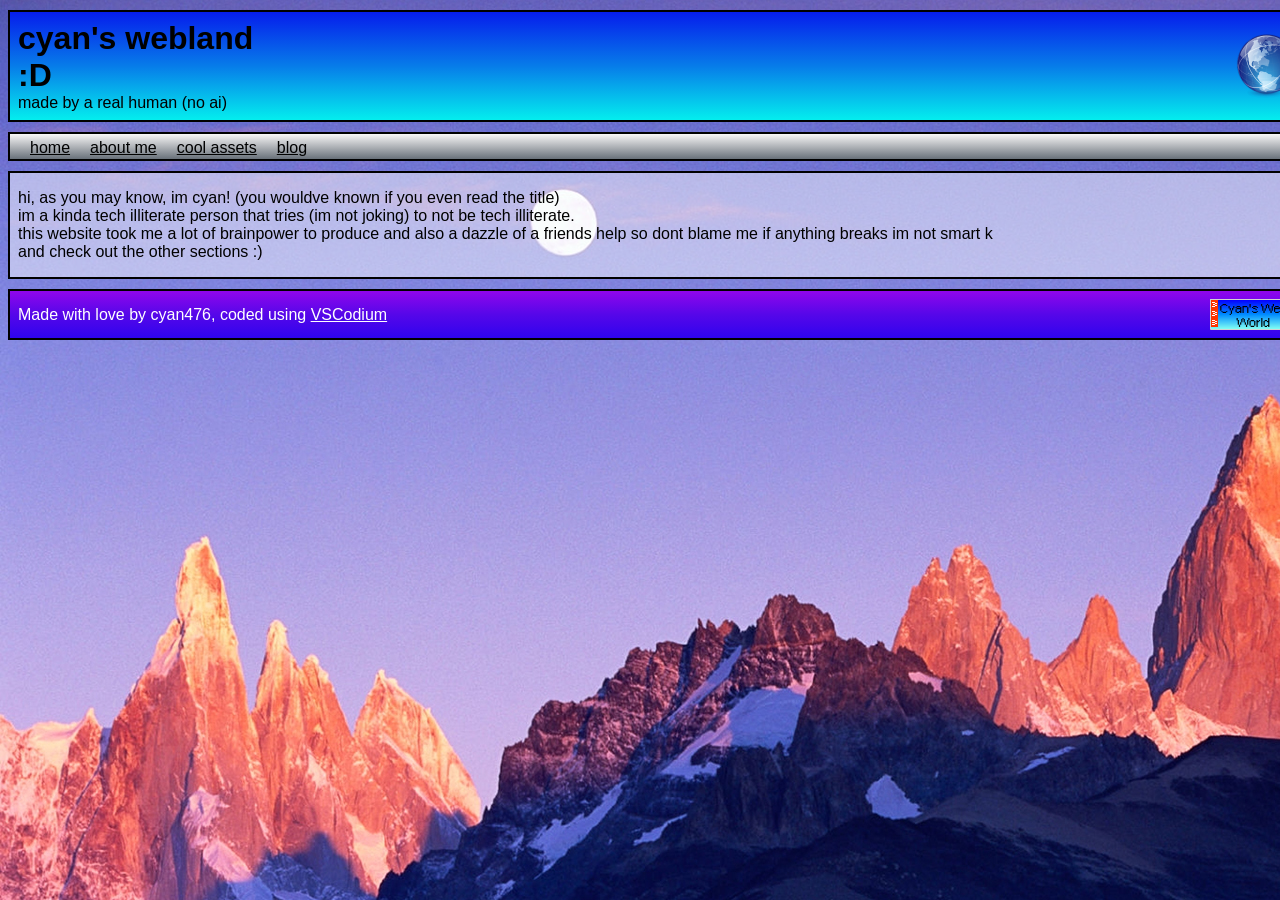
==== index.html @ 0362a2c8 "website release" ====
<html>
    <head>
        <title>
            my webland :D
        </title>
        <link rel="stylesheet" href="style.css">
    </head>

    <body>
        <div class="welcome-topbar">
            <div class="wt-text">
                <h1>cyan's webland :D</h1>
                <p>made by a real human (no ai)</p>
            </div>
            <img src="baricon.png" alt="Topbar Image" class="wt-img">
        </div>
        <div class="navbar">
            <ul class="nb-ul">
                <li class="nb-tab"><a href="index.html">home</a></li>
                <li class="nb-tab"><a href="about.html">about me</a></li>
                <li class="nb-tab"><a href="#">cool assets</a></li>
                <li class="nb-tab"><a href="#">blog</a></li>
            </ul>
        </div>
        <div class="contentbox">
            <div class="cb-maintext">
                <p>
                    hi, as you may know, im cyan! (you wouldve known if you even read the title)<br>
                    im a kinda tech illiterate person that tries (im not joking) to not be tech illiterate.<br>
                    this website took me a lot of brainpower to produce and also a dazzle of a friends help so dont blame me if anything breaks im not smart k<br>
                    and check out the other sections :)
                </p>
            </div>
        </div>
        <div class="footer">
            <div class="ft-content">
                <div class="ft-text">
                    Made with love by cyan476, coded using <a href="https://vscodium.com/">VSCodium<a>
                </div>
                <a href="#"><img src="button.png" alt="Cyan's Web World!" class="ft-buttonimg"></a>
            </div>
        </div>
    </body>
</html>
---- style.css ----
:root {
    --site-width: 1300px; /* Change this once, updates both automatically */
}

body {
    background-image: url('frutigeraero.jpg');
    background-size: auto;
    background-repeat: no-repeat;
}

.welcome-topbar {
    display: flex;
    align-items: center;
    gap: 950px;

    background: linear-gradient(180deg, #061dec 0%, #077ce9 50%, #04eeee 100%);
    width: var(--site-width);
    border: 2px solid black;
    box-sizing: border-box;
    margin-left: auto;
    margin-right: auto;
    margin-top: 10px;
    padding: 8px;
    font-family: "Segoe UI" , Tahoma, Geneva, Verdana, sans-serif;
}

.welcome-topbar h1,
.welcome-topbar p {
    margin: 0;
}

.wt-img {
    width: 64px;
    height: 64px;
    object-fit: contain;
    flex-shrink: 0;
}

.wt-text {
    margin: 0;
}

.navbar {
    margin-left: auto;
    margin-right: auto;
    width: var(--site-width);
    box-sizing: border-box;
    background: linear-gradient(180deg, #f8f7f7 0%,#69717a 100%);
    margin-top: 10px;
    border: 2px solid black;
    padding-left: 20px;
    padding-bottom: 0px;
    padding-top: 3px;
}

.nb-ul {
    list-style-type: none;
    margin: 0;
    padding: 0;
    display: flex;
    justify-content: left;
    gap: 20px;
    align-items: left;
}

.nb-ul li {
    display: inline;
    margin: 2px 0;
}

.nb-ul li a {
    color: #000;
    font-family: 'Trebuchet MS', 'Lucida Sans Unicode', 'Lucida Grande', 'Lucida Sans', Arial, sans-serif;
}

.nb-tab {
    box-sizing: border-box;
}

.contentbox {
    width: var(--site-width);
    margin-left: auto;
    margin-right: auto;
    box-sizing: border-box;
    
    background: rgba(255, 255, 255, 0.486);
    border: 2px solid black;
    padding-left: 8px;
    padding-bottom: 0px;
    padding-top: 0px;
    margin-top: 10px;
}

.cb-maintext {
    font-family: "Segoe UI" , Tahoma, Geneva, Verdana, sans-serif;
    margin: 0;
    padding: 0;
}

.footer {
    gap: 900px;

    background: linear-gradient(180deg, #9006ec 0%, #5607e9 50%, #2f04ee 100%);
    width: var(--site-width);
    border: 2px solid black;
    box-sizing: border-box;
    margin-left: auto;
    margin-right: auto;
    margin-top: 10px;
    padding: 8px;
}

.ft-content {
    display: flex;
    justify-content: space-between; /* Pushes text left, button right */
    align-items: center;            /* Vertically centers them with each other */
    width: 100%;
}

.ft-text {
    color: #fff;
    font-family: "Segoe UI", Tahoma, sans-serif
}

.ft-text a {
    color: #fff;
}
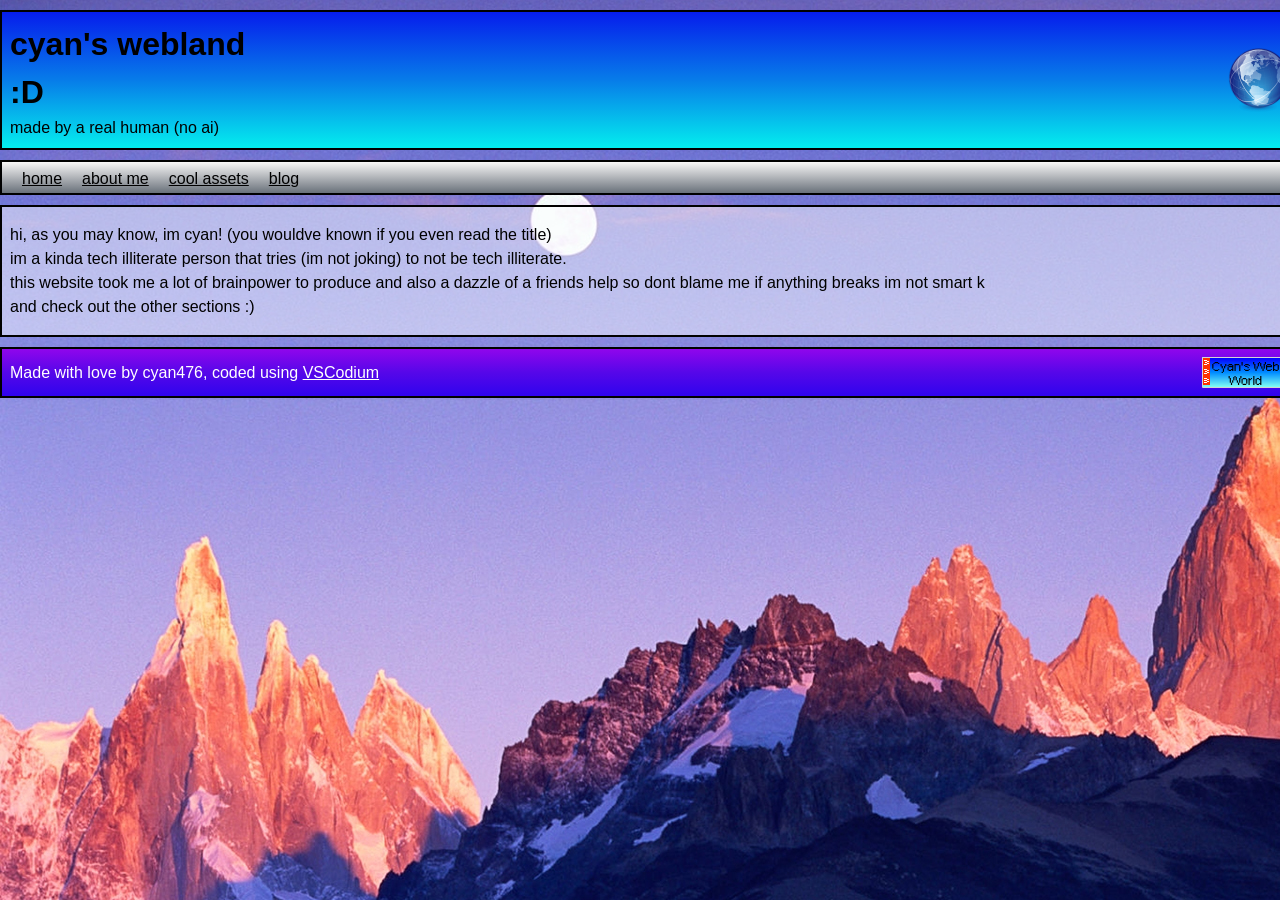
==== commit 59ac49e1: "added blogs" ====
--- a/index.html
+++ b/index.html
@@ -4,6 +4,7 @@
             my webland :D
         </title>
         <link rel="stylesheet" href="style.css">
+        <link href="sanitize.css" rel="stylesheet"/>
     </head>
 
     <body>
@@ -19,7 +20,7 @@
                 <li class="nb-tab"><a href="index.html">home</a></li>
                 <li class="nb-tab"><a href="about.html">about me</a></li>
                 <li class="nb-tab"><a href="#">cool assets</a></li>
-                <li class="nb-tab"><a href="#">blog</a></li>
+                <li class="nb-tab"><a href="blog.html">blog</a></li>
             </ul>
         </div>
         <div class="contentbox">
--- a/style.css
+++ b/style.css
@@ -89,6 +89,7 @@
     padding-bottom: 0px;
     padding-top: 0px;
     margin-top: 10px;
+    font-family: "Segoe UI" , Tahoma, Geneva, Verdana, sans-serif;
 }
 
 .cb-maintext {
--- a/sanitize.css
+++ b/sanitize.css
@@ -0,0 +1,566 @@
+/* Document
+ * ========================================================================== */
+
+/**
+ * Add border box sizing in all browsers (opinionated).
+ */
+
+*,
+::before,
+::after {
+  box-sizing: border-box;
+}
+
+/**
+ * 1. Add text decoration inheritance in all browsers (opinionated).
+ * 2. Add vertical alignment inheritance in all browsers (opinionated).
+ */
+
+::before,
+::after {
+  text-decoration: inherit; /* 1 */
+  vertical-align: inherit; /* 2 */
+}
+
+/**
+ * 1. Use the default cursor in all browsers (opinionated).
+ * 2. Change the line height in all browsers (opinionated).
+ * 3. Use a 4-space tab width in all browsers (opinionated).
+ * 4. Remove the grey highlight on links in iOS (opinionated).
+ * 5. Prevent adjustments of font size after orientation changes in
+ *    IE on Windows Phone and in iOS.
+ * 6. Breaks words to prevent overflow in all browsers (opinionated).
+ */
+
+html {
+  cursor: default; /* 1 */
+  line-height: 1.5; /* 2 */
+  -moz-tab-size: 4; /* 3 */
+  tab-size: 4; /* 3 */
+  -webkit-tap-highlight-color: transparent /* 4 */;
+  -ms-text-size-adjust: 100%; /* 5 */
+  -webkit-text-size-adjust: 100%; /* 5 */
+  word-break: break-word; /* 6 */
+}
+
+/* Sections
+ * ========================================================================== */
+
+/**
+ * Remove the margin in all browsers (opinionated).
+ */
+
+body {
+  margin: 0;
+}
+
+/**
+ * Correct the font size and margin on `h1` elements within `section` and
+ * `article` contexts in Chrome, Edge, Firefox, and Safari.
+ */
+
+h1 {
+  font-size: 2em;
+  margin: 0.67em 0;
+}
+
+/* Grouping content
+ * ========================================================================== */
+
+/**
+ * Remove the margin on nested lists in Chrome, Edge, IE, and Safari.
+ */
+
+dl dl,
+dl ol,
+dl ul,
+ol dl,
+ul dl {
+  margin: 0;
+}
+
+/**
+ * Remove the margin on nested lists in Edge 18- and IE.
+ */
+
+ol ol,
+ol ul,
+ul ol,
+ul ul {
+  margin: 0;
+}
+
+/**
+ * 1. Add the correct sizing in Firefox.
+ * 2. Show the overflow in Edge 18- and IE.
+ */
+
+hr {
+  height: 0; /* 1 */
+  overflow: visible; /* 2 */
+}
+
+/**
+ * Add the correct display in IE.
+ */
+
+main {
+  display: block;
+}
+
+/**
+ * Remove the list style on navigation lists in all browsers (opinionated).
+ */
+
+nav ol,
+nav ul {
+  list-style: none;
+  padding: 0;
+}
+
+/**
+ * 1. Correct the inheritance and scaling of font size in all browsers.
+ * 2. Correct the odd `em` font sizing in all browsers.
+ */
+
+pre {
+  font-family: monospace, monospace; /* 1 */
+  font-size: 1em; /* 2 */
+}
+
+/* Text-level semantics
+ * ========================================================================== */
+
+/**
+ * Remove the gray background on active links in IE 10.
+ */
+
+a {
+  background-color: transparent;
+}
+
+/**
+ * Add the correct text decoration in Edge 18-, IE, and Safari.
+ */
+
+abbr[title] {
+  text-decoration: underline;
+  text-decoration: underline dotted;
+}
+
+/**
+ * Add the correct font weight in Chrome, Edge, and Safari.
+ */
+
+b,
+strong {
+  font-weight: bolder;
+}
+
+/**
+ * 1. Correct the inheritance and scaling of font size in all browsers.
+ * 2. Correct the odd `em` font sizing in all browsers.
+ */
+
+code,
+kbd,
+samp {
+  font-family: monospace, monospace; /* 1 */
+  font-size: 1em; /* 2 */
+}
+
+/**
+ * Add the correct font size in all browsers.
+ */
+
+small {
+  font-size: 80%;
+}
+
+/* Embedded content
+ * ========================================================================== */
+
+/*
+ * Change the alignment on media elements in all browsers (opinionated).
+ */
+
+audio,
+canvas,
+iframe,
+img,
+svg,
+video {
+  vertical-align: middle;
+}
+
+/**
+ * Add the correct display in IE 9-.
+ */
+
+audio,
+video {
+  display: inline-block;
+}
+
+/**
+ * Add the correct display in iOS 4-7.
+ */
+
+audio:not([controls]) {
+  display: none;
+  height: 0;
+}
+
+/**
+ * Remove the border on iframes in all browsers (opinionated).
+ */
+
+iframe {
+  border-style: none;
+}
+
+/**
+ * Remove the border on images within links in IE 10-.
+ */
+
+img {
+  border-style: none;
+}
+
+/**
+ * Change the fill color to match the text color in all browsers (opinionated).
+ */
+
+svg:not([fill]) {
+  fill: currentColor;
+}
+
+/**
+ * Hide the overflow in IE.
+ */
+
+svg:not(:root) {
+  overflow: hidden;
+}
+
+/* Tabular data
+ * ========================================================================== */
+
+/**
+ * Collapse border spacing in all browsers (opinionated).
+ */
+
+table {
+  border-collapse: collapse;
+}
+
+/* Forms
+ * ========================================================================== */
+
+/**
+ * Remove the margin on controls in Safari.
+ */
+
+button,
+input,
+select {
+  margin: 0;
+}
+
+/**
+ * 1. Show the overflow in IE.
+ * 2. Remove the inheritance of text transform in Edge 18-, Firefox, and IE.
+ */
+
+button {
+  overflow: visible; /* 1 */
+  text-transform: none; /* 2 */
+}
+
+/**
+ * Correct the inability to style buttons in iOS and Safari.
+ */
+
+button,
+[type="button"],
+[type="reset"],
+[type="submit"] {
+  -webkit-appearance: button;
+}
+
+/**
+ * 1. Change the inconsistent appearance in all browsers (opinionated).
+ * 2. Correct the padding in Firefox.
+ */
+
+fieldset {
+  border: 1px solid #a0a0a0; /* 1 */
+  padding: 0.35em 0.75em 0.625em; /* 2 */
+}
+
+/**
+ * Show the overflow in Edge 18- and IE.
+ */
+
+input {
+  overflow: visible;
+}
+
+/**
+ * 1. Correct the text wrapping in Edge 18- and IE.
+ * 2. Correct the color inheritance from `fieldset` elements in IE.
+ */
+
+legend {
+  color: inherit; /* 2 */
+  display: table; /* 1 */
+  max-width: 100%; /* 1 */
+  white-space: normal; /* 1 */
+}
+
+/**
+ * 1. Add the correct display in Edge 18- and IE.
+ * 2. Add the correct vertical alignment in Chrome, Edge, and Firefox.
+ */
+
+progress {
+  display: inline-block; /* 1 */
+  vertical-align: baseline; /* 2 */
+}
+
+/**
+ * Remove the inheritance of text transform in Firefox.
+ */
+
+select {
+  text-transform: none;
+}
+
+/**
+ * 1. Remove the margin in Firefox and Safari.
+ * 2. Remove the default vertical scrollbar in IE.
+ * 3. Change the resize direction in all browsers (opinionated).
+ */
+
+textarea {
+  margin: 0; /* 1 */
+  overflow: auto; /* 2 */
+  resize: vertical; /* 3 */
+}
+
+/**
+ * Remove the padding in IE 10-.
+ */
+
+[type="checkbox"],
+[type="radio"] {
+  padding: 0;
+}
+
+/**
+ * 1. Correct the odd appearance in Chrome, Edge, and Safari.
+ * 2. Correct the outline style in Safari.
+ */
+
+[type="search"] {
+  -webkit-appearance: textfield; /* 1 */
+  outline-offset: -2px; /* 2 */
+}
+
+/**
+ * Correct the cursor style of increment and decrement buttons in Safari.
+ */
+
+::-webkit-inner-spin-button,
+::-webkit-outer-spin-button {
+  height: auto;
+}
+
+/**
+ * Correct the text style of placeholders in Chrome, Edge, and Safari.
+ */
+
+::-webkit-input-placeholder {
+  color: inherit;
+  opacity: 0.54;
+}
+
+/**
+ * Remove the inner padding in Chrome, Edge, and Safari on macOS.
+ */
+
+::-webkit-search-decoration {
+  -webkit-appearance: none;
+}
+
+/**
+ * 1. Correct the inability to style upload buttons in iOS and Safari.
+ * 2. Change font properties to `inherit` in Safari.
+ */
+
+::-webkit-file-upload-button {
+  -webkit-appearance: button; /* 1 */
+  font: inherit; /* 2 */
+}
+
+/**
+ * Remove the inner border and padding of focus outlines in Firefox.
+ */
+
+::-moz-focus-inner {
+  border-style: none;
+  padding: 0;
+}
+
+/**
+ * Restore the focus outline styles unset by the previous rule in Firefox.
+ */
+
+:-moz-focusring {
+  outline: 1px dotted ButtonText;
+}
+
+/**
+ * Remove the additional :invalid styles in Firefox.
+ */
+
+:-moz-ui-invalid {
+  box-shadow: none;
+}
+
+/* Interactive
+ * ========================================================================== */
+
+/*
+ * Add the correct display in Edge 18- and IE.
+ */
+
+details {
+  display: block;
+}
+
+/*
+ * Add the correct styles in Edge 18-, IE, and Safari.
+ */
+
+dialog {
+  background-color: white;
+  border: solid;
+  color: black;
+  display: block;
+  height: -moz-fit-content;
+  height: -webkit-fit-content;
+  height: fit-content;
+  left: 0;
+  margin: auto;
+  padding: 1em;
+  position: absolute;
+  right: 0;
+  width: -moz-fit-content;
+  width: -webkit-fit-content;
+  width: fit-content;
+}
+
+dialog:not([open]) {
+  display: none;
+}
+
+/*
+ * Add the correct display in all browsers.
+ */
+
+summary {
+  display: list-item;
+}
+
+/* Scripting
+ * ========================================================================== */
+
+/**
+ * Add the correct display in IE 9-.
+ */
+
+canvas {
+  display: inline-block;
+}
+
+/**
+ * Add the correct display in IE.
+ */
+
+template {
+  display: none;
+}
+
+/* User interaction
+ * ========================================================================== */
+
+/*
+ * 1. Remove the tapping delay in IE 10.
+ * 2. Remove the tapping delay on clickable elements
+      in all browsers (opinionated).
+ */
+
+a,
+area,
+button,
+input,
+label,
+select,
+summary,
+textarea,
+[tabindex] {
+  -ms-touch-action: manipulation; /* 1 */
+  touch-action: manipulation; /* 2 */
+}
+
+/**
+ * Add the correct display in IE 10-.
+ */
+
+[hidden] {
+  display: none;
+}
+
+/* Accessibility
+ * ========================================================================== */
+
+/**
+ * Change the cursor on busy elements in all browsers (opinionated).
+ */
+
+[aria-busy="true"] {
+  cursor: progress;
+}
+
+/*
+ * Change the cursor on control elements in all browsers (opinionated).
+ */
+
+[aria-controls] {
+  cursor: pointer;
+}
+
+/*
+ * Change the cursor on disabled, not-editable, or otherwise
+ * inoperable elements in all browsers (opinionated).
+ */
+
+[aria-disabled="true"],
+[disabled] {
+  cursor: not-allowed;
+}
+
+/*
+ * Change the display on visually hidden accessible elements
+ * in all browsers (opinionated).
+ */
+
+[aria-hidden="false"][hidden] {
+  display: initial;
+}
+
+[aria-hidden="false"][hidden]:not(:focus) {
+  clip: rect(0, 0, 0, 0);
+  position: absolute;
+}
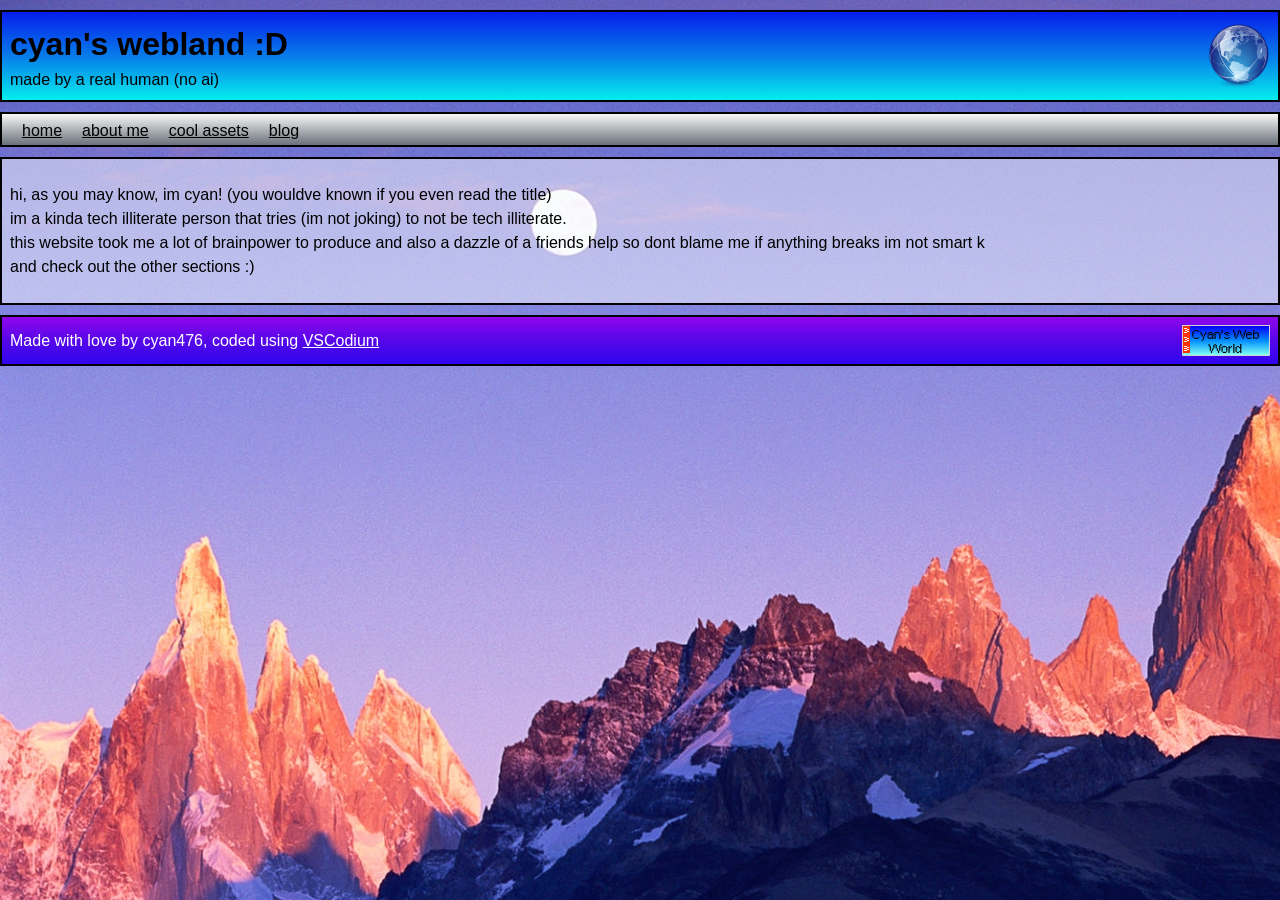
==== commit c0558e9d: "added slight very cool updates" ====
--- a/index.html
+++ b/index.html
@@ -36,7 +36,7 @@
         <div class="footer">
             <div class="ft-content">
                 <div class="ft-text">
-                    Made with love by cyan476, coded using <a href="https://vscodium.com/">VSCodium<a>
+                    Made with love by cyan476, coded using <a href="https://vscodium.com/">VSCodium</a>
                 </div>
                 <a href="#"><img src="button.png" alt="Cyan's Web World!" class="ft-buttonimg"></a>
             </div>
--- a/style.css
+++ b/style.css
@@ -1,20 +1,22 @@
 :root {
-    --site-width: 1300px; /* Change this once, updates both automatically */
+    --site-width: 1300px;
 }
 
 body {
     background-image: url('frutigeraero.jpg');
     background-size: auto;
     background-repeat: no-repeat;
+    overflow-x: hidden; 
 }
 
 .welcome-topbar {
     display: flex;
     align-items: center;
-    gap: 950px;
+    justify-content: space-between;
 
     background: linear-gradient(180deg, #061dec 0%, #077ce9 50%, #04eeee 100%);
-    width: var(--site-width);
+    width: 100%;
+    max-width: var(--site-width);
     border: 2px solid black;
     box-sizing: border-box;
     margin-left: auto;
@@ -43,7 +45,8 @@
 .navbar {
     margin-left: auto;
     margin-right: auto;
-    width: var(--site-width);
+    width: 100%;
+    max-width: var(--site-width);
     box-sizing: border-box;
     background: linear-gradient(180deg, #f8f7f7 0%,#69717a 100%);
     margin-top: 10px;
@@ -58,9 +61,9 @@
     margin: 0;
     padding: 0;
     display: flex;
-    justify-content: left;
+    justify-content: flex-start;
     gap: 20px;
-    align-items: left;
+    align-items: center;
 }
 
 .nb-ul li {
@@ -78,18 +81,39 @@
 }
 
 .contentbox {
-    width: var(--site-width);
+    width: 100%;
+    max-width: var(--site-width);
     margin-left: auto;
     margin-right: auto;
     box-sizing: border-box;
     
     background: rgba(255, 255, 255, 0.486);
     border: 2px solid black;
-    padding-left: 8px;
-    padding-bottom: 0px;
-    padding-top: 0px;
+    
+    display: flex;
+    flex-direction: column;
+    align-items: flex-start;
+    gap: 15px;
+    
+    padding: 8px;
     margin-top: 10px;
     font-family: "Segoe UI" , Tahoma, Geneva, Verdana, sans-serif;
+}
+
+.cb-avatarbox {
+    width: 120px;
+    flex-shrink: 0;
+    border: 3px solid black;
+    box-sizing: border-box;
+}
+
+.cb-avatarbox img {
+    width: 100%;
+    display: block;
+}
+
+.cb-infotext {
+    flex-grow: 1;
 }
 
 .cb-maintext {
@@ -99,10 +123,9 @@
 }
 
 .footer {
-    gap: 900px;
-
     background: linear-gradient(180deg, #9006ec 0%, #5607e9 50%, #2f04ee 100%);
-    width: var(--site-width);
+    width: 100%;
+    max-width: var(--site-width);
     border: 2px solid black;
     box-sizing: border-box;
     margin-left: auto;
@@ -113,16 +136,74 @@
 
 .ft-content {
     display: flex;
-    justify-content: space-between; /* Pushes text left, button right */
-    align-items: center;            /* Vertically centers them with each other */
+    justify-content: space-between;
+    align-items: center;
     width: 100%;
 }
 
 .ft-text {
     color: #fff;
-    font-family: "Segoe UI", Tahoma, sans-serif
+    font-family: "Segoe UI", Tahoma, sans-serif;
 }
 
 .ft-text a {
     color: #fff;
 }
+
+.li-buttons {
+    display: flex;
+    gap: 10px;
+    margin: 3px;
+}
+
+.ytbutton {
+    width: 80px;
+    height: 35px;
+    display: flex;
+    align-items: center;
+    justify-content: center;
+    background: linear-gradient(to bottom, #ff0000 0%,#a80000 100%);
+    border: 2px solid black;
+    text-decoration: none;
+    color: black;
+    box-sizing: border-box;
+}
+
+.dcbutton {
+    width: 80px;
+    height: 35px;
+    display: flex;
+    align-items: center;
+    justify-content: center;
+    background: linear-gradient(to bottom, #7289da 0%,#5865f2 100%);
+    border: 2px solid black;
+    text-decoration: none;
+    color: black;
+    box-sizing: border-box;
+}
+
+.ghbutton {
+    width: 80px;
+    height: 35px;
+    display: flex;
+    align-items: center;
+    justify-content: center;
+    background: linear-gradient(180deg, #2ea043 0%, #238636 100%);
+    border: 2px solid black;
+    text-decoration: none;
+    color: black;
+    box-sizing: border-box;
+}
+
+.mtbutton {
+    width: 80px;
+    height: 35px;
+    display: flex;
+    align-items: center;
+    justify-content: center;
+    background: linear-gradient(180deg, #dd4b39 0%, #c53727 100%);
+    border: 2px solid black;
+    text-decoration: none;
+    color: black;
+    box-sizing: border-box;
+}
